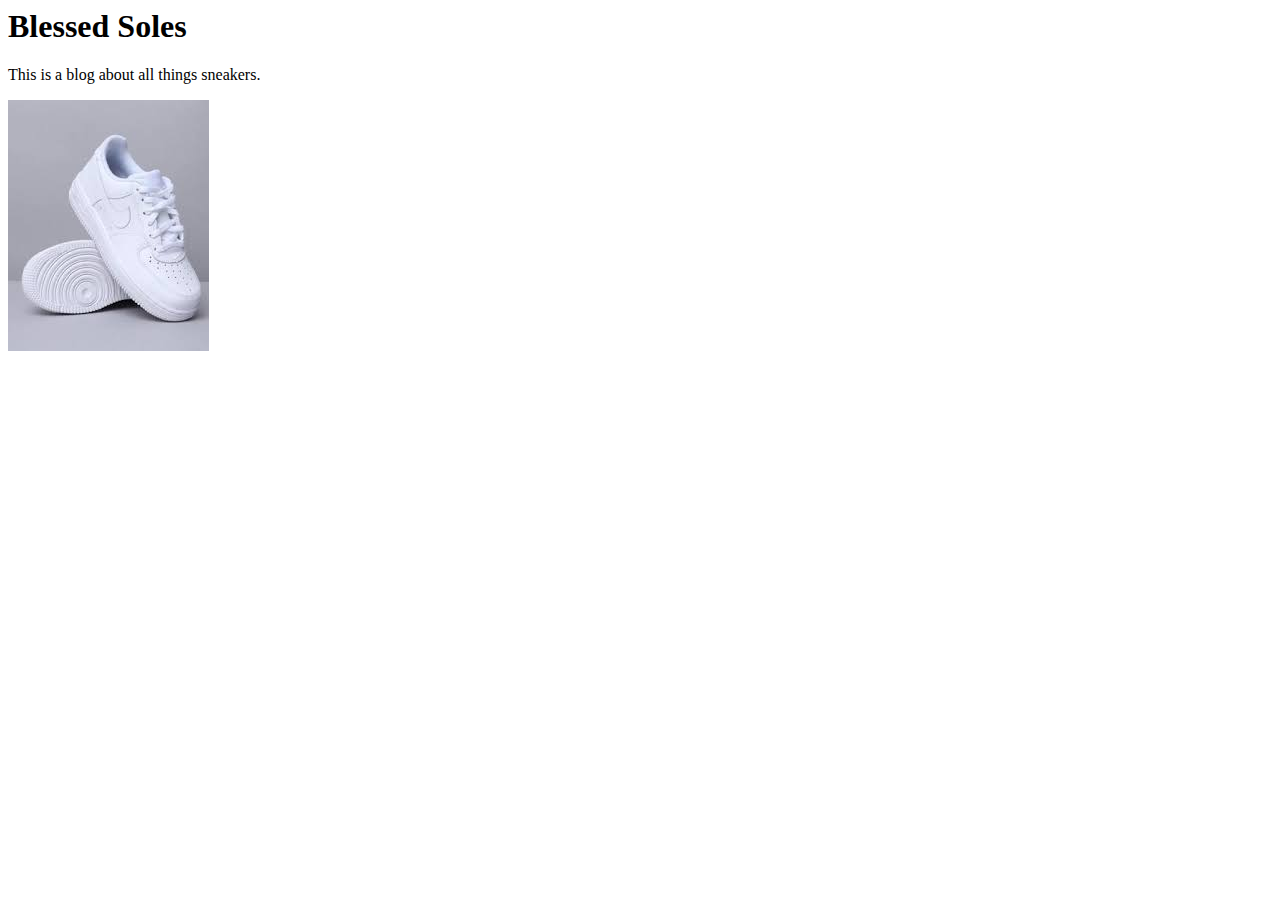
==== index.html @ 4ffc6f95 "index.html" ====
<html>

    <head>


    </head>
    <body>
        <h1>
Blessed Soles
        </h1>
<p>
    This is a blog about all things sneakers.
</p>
<img src="[data-uri]"



    </body>
    </html>
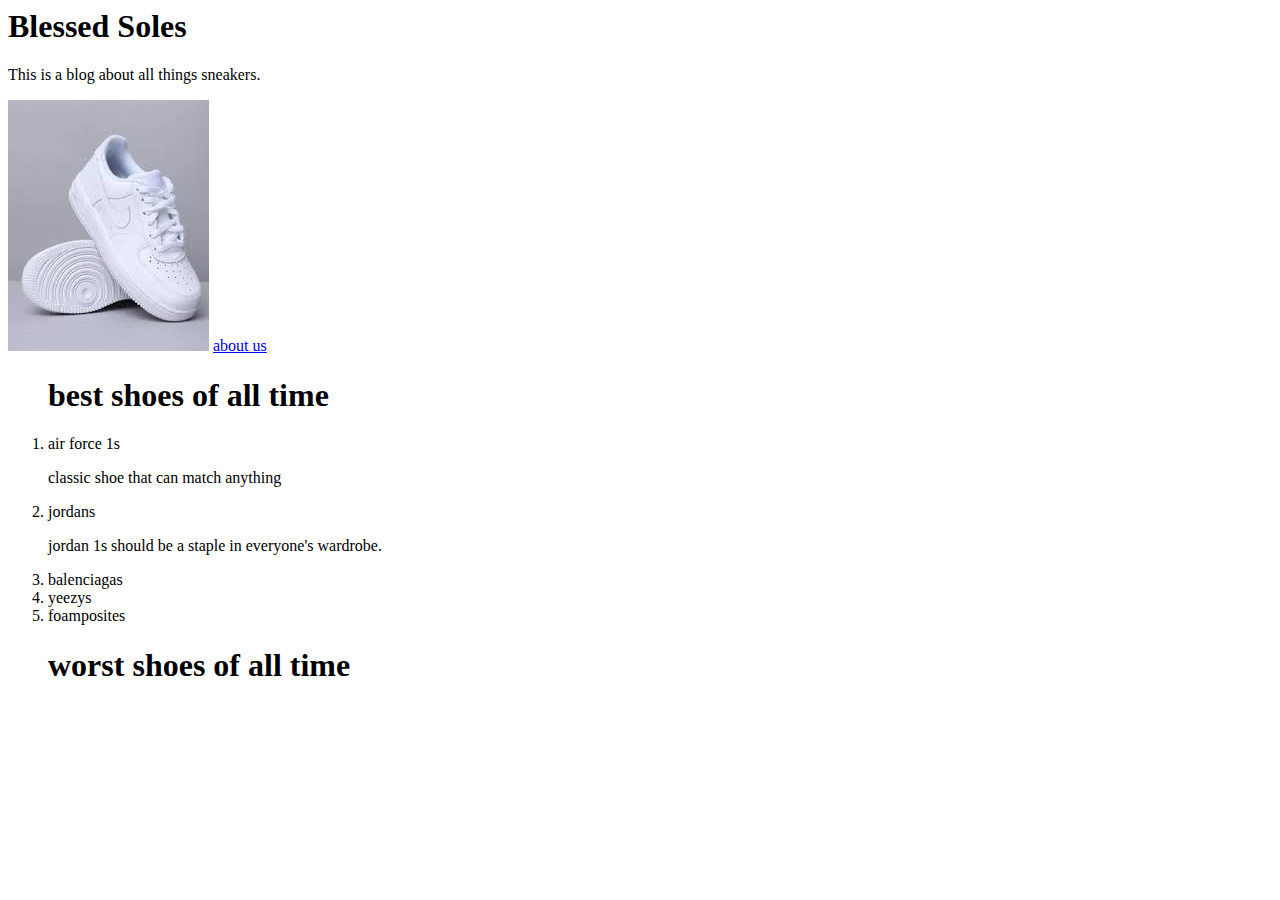
==== commit 227664e4: "index.html" ====
--- a/index.html
+++ b/index.html
@@ -11,9 +11,25 @@
 <p>
     This is a blog about all things sneakers.
 </p>
-<img src="[data-uri]"
+<img src="[data-uri]"/>
+
+<a href="aboutus.html">about us</a>
+
+<ol>
+<h1> best shoes of all time</h1>
+    <li>air force 1s</li>
+    <p>classic shoe that can match anything</p>
+<li>jordans</li>
+<p>jordan 1s should be a staple in everyone's wardrobe.</p>
+<li>balenciagas</li>
+
+<li>yeezys</li>
+<li>foamposites</li>
 
 
 
+
+
+<h1>worst shoes of all time</h1>
     </body>
-    </html>+    </html>
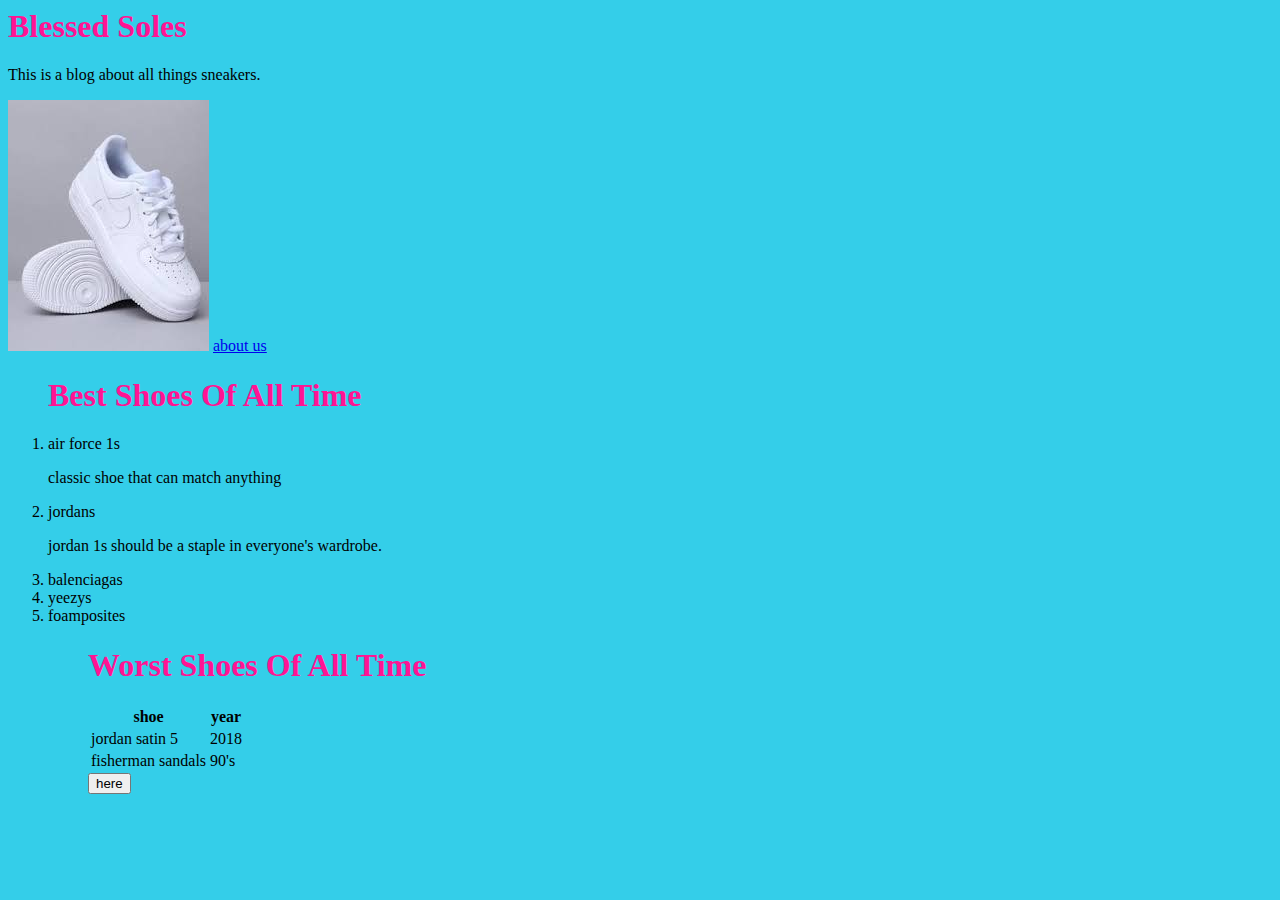
==== commit 23cec7cb: "index.html" ====
--- a/index.html
+++ b/index.html
@@ -1,7 +1,8 @@
 <html>
 
     <head>
-
+        <!-- this is my stylesheet link -->
+<link rel="stylesheet" href="stylesheet.css">
 
     </head>
     <body>
@@ -16,7 +17,7 @@
 <a href="aboutus.html">about us</a>
 
 <ol>
-<h1> best shoes of all time</h1>
+<h1> Best Shoes Of All Time</h1>
     <li>air force 1s</li>
     <p>classic shoe that can match anything</p>
 <li>jordans</li>
@@ -28,8 +29,34 @@
 
 
 
+<ol>
+
+<h1>Worst Shoes Of All Time</h1>
 
 
-<h1>worst shoes of all time</h1>
+ <table>
+ <tr>
+ <th>shoe</th>
+ <th>year</th>
+ </tr>
+ <tr>
+         <td>jordan satin 5</td>
+         <td>2018</td>
+ </tr>
+ <tr>
+
+         <td>fisherman sandals</td>
+         <td>90's</td>
+         </tr>
+
+
+
+
+         </table>
+
+<button type="button"> here </button>
+
+<!-- like this -->
+
     </body>
     </html>
--- a/stylesheet.css
+++ b/stylesheet.css
@@ -0,0 +1,2 @@
+h1 {color:deeppink;}
+body {background-color:rgb(52, 206, 233)}
